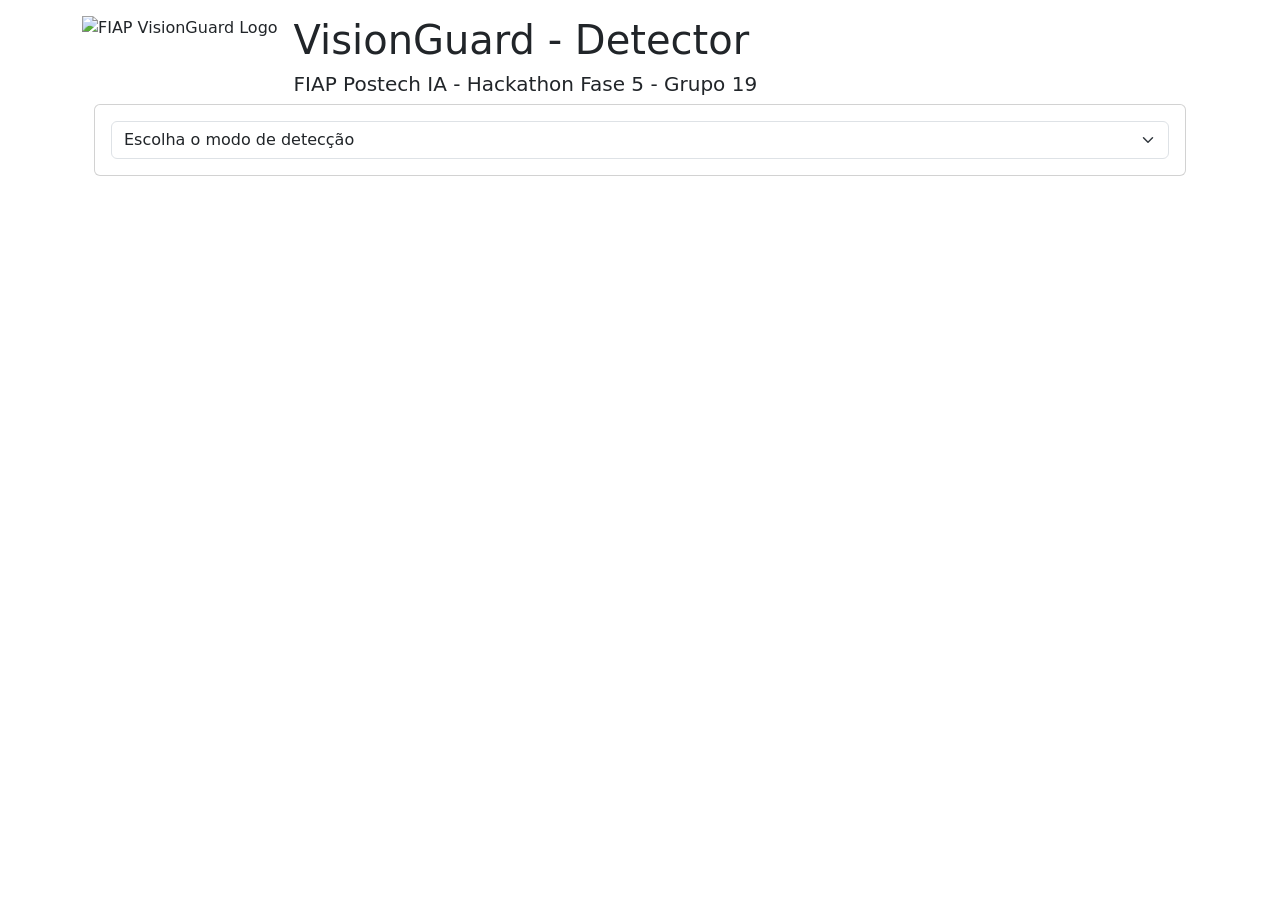
==== templates/index.html @ 53e8ce37 "Merge remote-tracking branch 'upstream/main'" ====
<!DOCTYPE html>
<html lang="en">
<head>
    <meta charset="UTF-8">
    <meta name="viewport" content="width=device-width, initial-scale=1.0">
    <title>FIAP VisionGuard - Detector</title>
    <link href="https://fonts.googleapis.com/css2?family=Roboto:wght@300;400;500;700&display=swap" rel="stylesheet">
    <link href="https://cdn.jsdelivr.net/npm/bootstrap@5.3.3/dist/css/bootstrap.min.css" rel="stylesheet" integrity="sha384-QWTKZyjpPEjISv5WaRU9OFeRpok6YctnYmDr5pNlyT2bRjXh0JMhjY6hW+ALEwIH" crossorigin="anonymous">
    <link rel="stylesheet" href="static/styles.css">
    <style>
        .detection-gallery {
            max-height: 400px;
            overflow-y: auto;
        }

        .detection-gallery img {
            width: 100%;
            margin-bottom: 10px;
            border: 2px solid #dc3545;
            border-radius: 4px;
        }

        .detection-timestamp {
            font-size: 0.8rem;
            color: #666;
            margin-bottom: 15px;
            text-align: center;
        }
    </style>
</head>

<body>
 <div class="container">
    <div class="d-flex align-items-left mt-3">
        <img src="static/vision.png" alt="FIAP VisionGuard Logo" class="me-3" style="height: 50px;">
        <div class="d-flex flex-column">
            <p class="h1">
                VisionGuard - Detector
            </p>
            <p class="h5">
                FIAP Postech IA - Hackathon Fase 5 - Grupo 19
            </p>
        </div>
    </div>

    <div class="container">
        <div class="card mb-4">
            <div class="card-body">
                <select class="form-select" id="detectionMode"  onchange="showConfidenceSliderAndUploadCard()" aria-label="Selecione o modo de detecção">
                    <option selected disabled>Escolha o modo de detecção</option>
                    <option value="image">Scannear uma imagem ou video</option>
                    <option value="webcam">Abrir a webcam</option>
                </select>
            </div>
        </div>
        <div class="card mb-4" id="confidenceSlider" style="display: none;">
            <div class="card-body">
                <label for="confidenceRange" class="form-label">Nível de Confiança: <div id="confidenceRangeValue">0.25</div></label>
                <input type="range" class="form-range" id="confidenceRange" min="0" max="1" step="0.05" value="0.25">
            </div>
        </div>
        <div class="alert alert-success d-flex align-items-center d-none" id="noDetectionsAlert" role="alert">
            <div>
              Nenhum objeto cortante detectado
            </div>
        </div>
        <div class="alert danger-alert d-flex align-items-center d-none" id="detectedObjectsAlert" role="alert">
            ⚠️ ALERTA: Objeto cortante identificado! ⚠️
        </div>
        <div id="loadingIndicator" class="processing-text d-none">
            Processando...
        </div>
        <div class="card mb-4" id="uploadCard" style="display: none;">
            <div class="card-body" id="uploadCardBody">
                <h5 class="card-title">Upload de Arquivo</h5>
                <div class="mb-3">
                    <input class="form-control" type="file" id="fileUpload" accept="image/*,video/*">
                    <div class="form-text">Formatos suportados: JPG, JPEG, MP4</div>
                </div>
                <div class="preview-section">
                    <div class="preview-box">
                        <div id="resultPreview">
                            <video id="processedVideo" controls style="display: none; max-width: 100%;">
                                
                            </video>
                            <img id="processedImage" style="display: none; max-width: 100%;">
                        </div>
                    </div>
                </div>
            </div>
        </div>
        <div class="card mb-4" id="webcamCard" style="display: none;">
            <div class="card-body">
                <h5 class="card-title">Detecção via Webcam</h5>
                <div class="row">
                    <!-- Webcam stream column -->
                    <div class="col-md-8">
                        <div class="text-center">
                            <video id="webcamVideo" autoplay playsinline style="max-width: 100%;"></video>
                            <canvas id="webcamCanvas" style="display: none;"></canvas>
                            <div class="mt-3">
                                <button id="startWebcam" class="btn btn-primary">Iniciar Câmera</button>
                                <button id="stopWebcam" class="btn btn-danger" style="display: none;">Parar Câmera</button>
                            </div>
                        </div>
                    </div>
                    <!-- Detections column -->
                    <div class="col-md-4">
                        <div class="card">
                            <div class="card-header bg-danger text-white">
                                <h6 class="mb-0">Detecções</h6>
                            </div>
                            <div class="card-body">
                                <div id="detectionGallery" class="detection-gallery">
                                    <!-- Detected frames will be added here -->
                                </div>
                            </div>
                        </div>
                    </div>
                </div>
            </div>
        </div>
    </div>
</div>
</body>
<script src="static/script.js"></script>
</html>
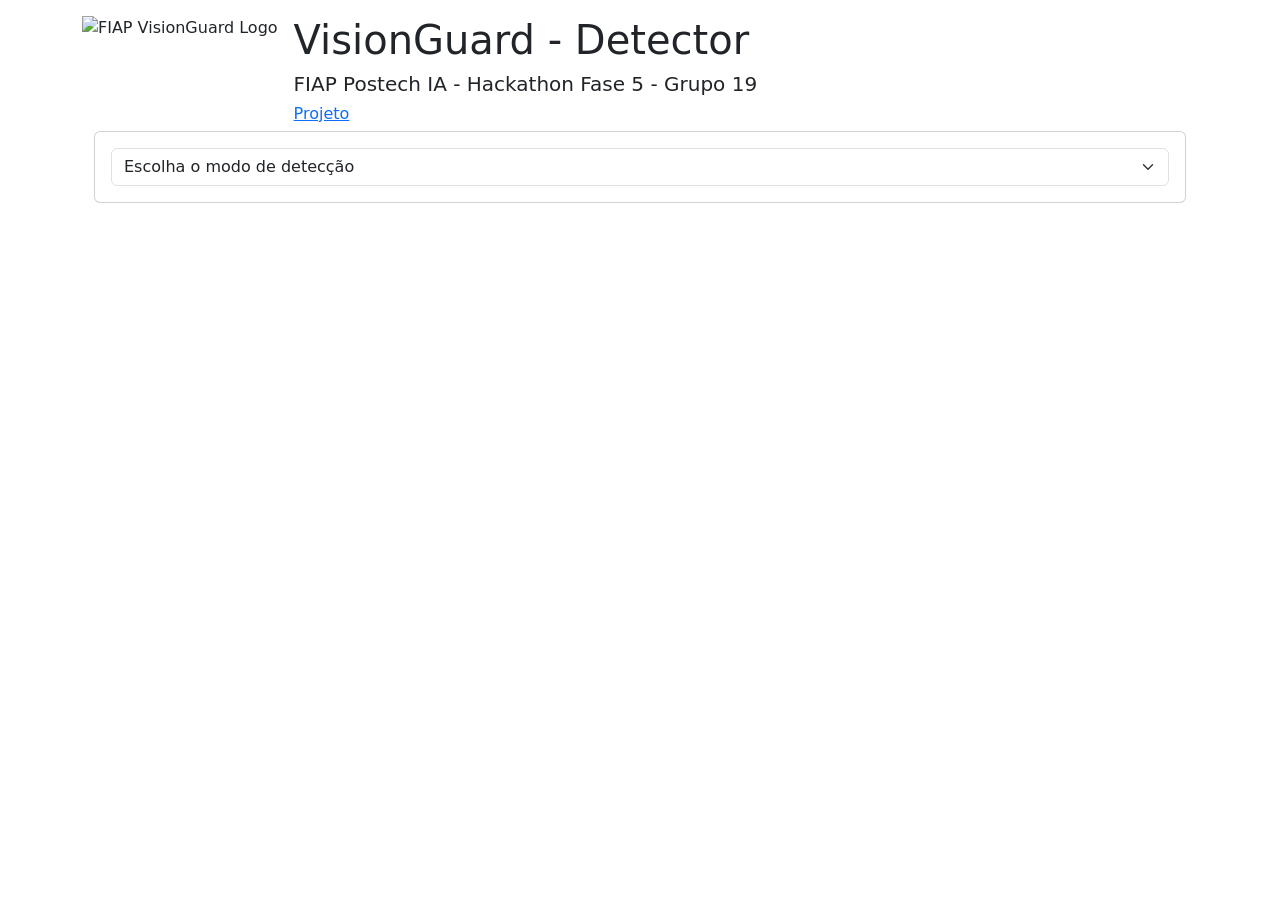
==== commit 948ebeb6: "Merge remote-tracking branch 'upstream/main' into main" ====
--- a/templates/index.html
+++ b/templates/index.html
@@ -40,6 +40,9 @@
             <p class="h5">
                 FIAP Postech IA - Hackathon Fase 5 - Grupo 19
             </p>
+            <p class="h6">
+                <a href="projeto">Projeto</a>
+            </p>
         </div>
     </div>
 
@@ -70,6 +73,17 @@
         <div id="loadingIndicator" class="processing-text d-none">
             Processando...
         </div>
+       
+        <div id="notificationsCard" style="display: none;">
+            {% include 'notifications.html' %}
+        </div>
+
+        <div class="alert alert-success d-flex align-items-center d-none" id="notificationSentAlert" role="alert">
+            <div>
+                Notificação enviada com sucesso!
+            </div>
+        </div>
+       
         <div class="card mb-4" id="uploadCard" style="display: none;">
             <div class="card-body" id="uploadCardBody">
                 <h5 class="card-title">Upload de Arquivo</h5>
